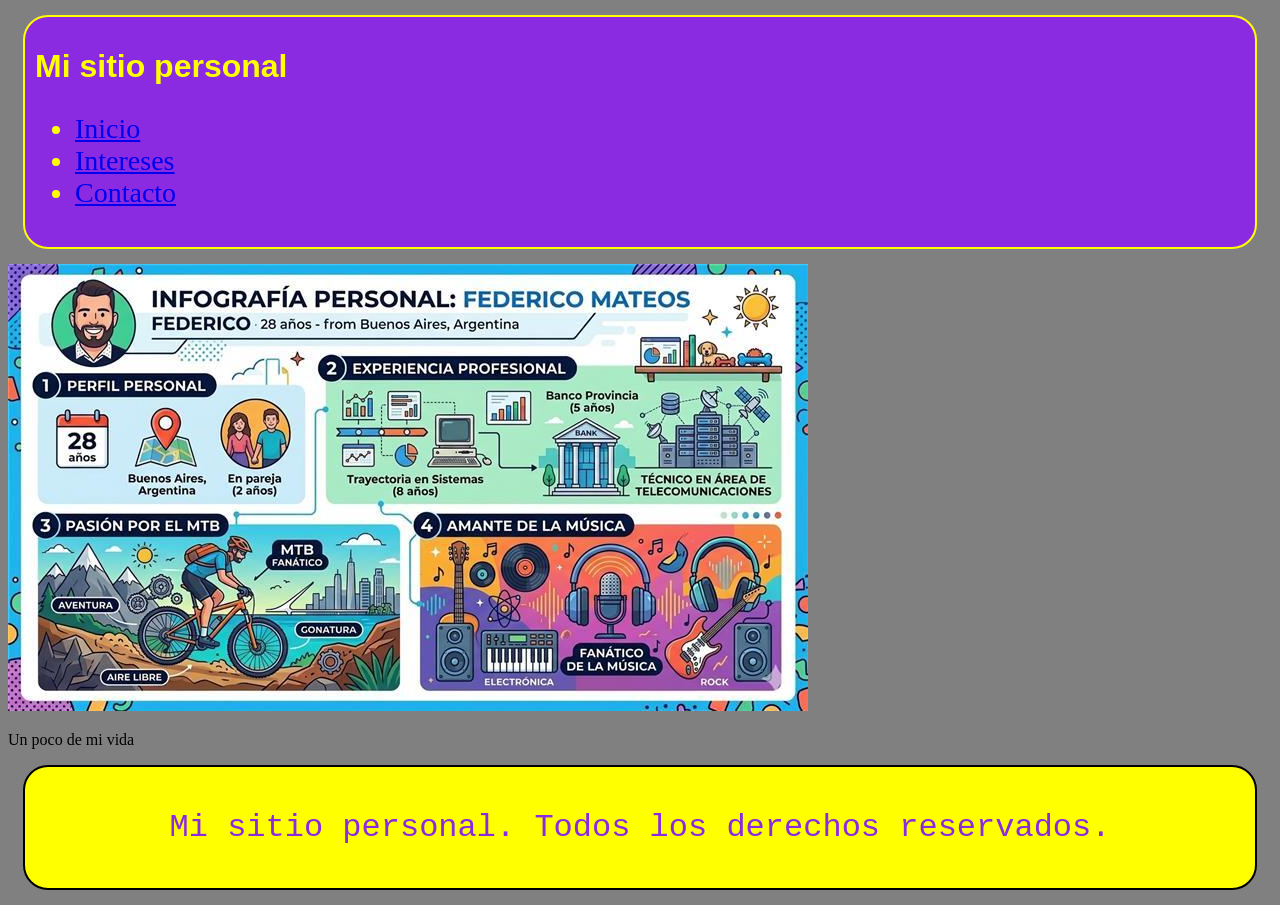
==== index.html @ bf5a6716 "Trabajo clase 3" ====
<!DOCTYPE html>
<html lang="en">
<head>
    <meta charset="UTF-8">
    <meta name="viewport" content="width=device-width, initial-scale=1.0">
    <link rel="stylesheet" href="estilos/estilo1.css">
    <title>Mi primer sitio</title>
</head>
<body>
   <header>
    <h1>Mi sitio personal</h1>
    <nav>
         <ul>
             <li><a href="index.html">Inicio</a></li>
             <li><a href="intereses.html">Intereses</a></li>
             <li><a href="contacto.html">Contacto</a></li>
         </ul>
    </nav>
   </header> 
 <main>
    <img src="img/presentacion.jpg" alt="presentacion">
    <p>Un poco de mi vida</p>
   </main>
   <footer>
    <p class="estiloespecial">Mi sitio personal. Todos los derechos reservados.</p><p></p>
   </footer>
</body>
</html>
---- estilos/estilo1.css ----
body{
    background-color: gray;
}

h1 {
     font-family: Arial, Helvetica, sans-serif;
    font-size: xx-large;
    color: yellow
  }

 h2 {
    font-family: Arial, Helvetica, sans-serif;
    font-size: x-large;
    color: orange
}

 h3, h4 {
        font-family: Arial, Helvetica, sans-serif;
        font-size: x-large;
        color: orange
 }

#cancion {
    font-family: Verdana, Geneva, Tahoma, sans-serif;
    background-color: blueviolet;
}


.estiloespecial {
    font-family: 'Courier New', Courier, monospace;
    color: blueviolet;
    font-size: 32px;
}

header {
    background-color: blueviolet;
    color: yellow;
    font-size: 28px;
    margin: 15px;
    padding: 10px;
    border: 2px solid;
    border-radius: 25px;
}

footer {
    background-color: yellow;
    text-align: center;
    margin: 15px;
    padding: 10px;
    border: 2px solid black;
    border-radius: 25px;
}

#angus {
    width: 300px;
    height: auto;
    border: 2px solid black;
    border-radius: 15px;
    margin-top: 20px;
}


.texto {
    font-family: 'Courier New', Courier, monospace;
    background-color: blueviolet;
    color: yellow;
    font-size: 25px;
    margin: 35px;
    border: 30px solid yellow;
    width: 500px;
    padding: 20px;
}
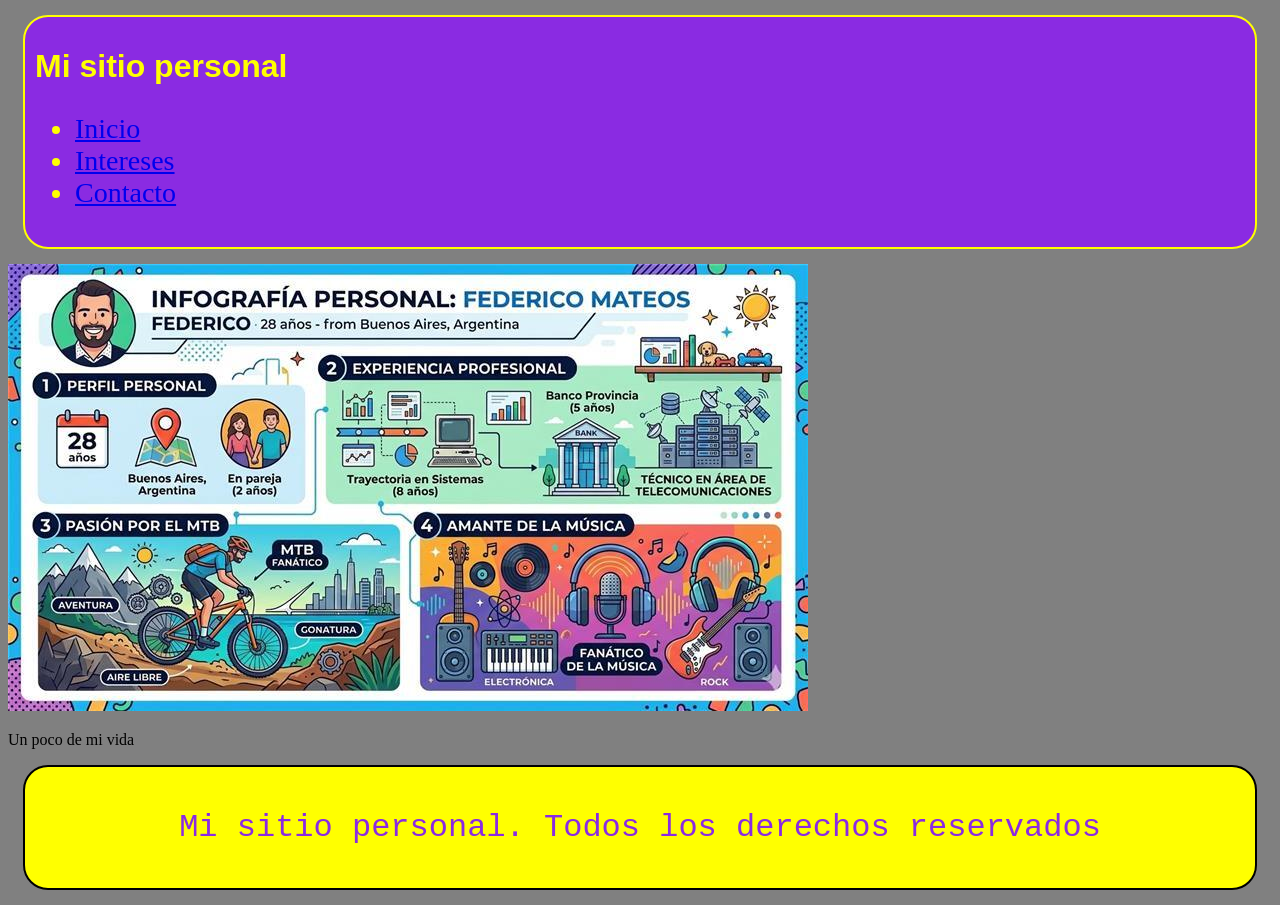
==== commit 68e4b549: "CSS" ====
--- a/index.html
+++ b/index.html
@@ -22,7 +22,7 @@
     <p>Un poco de mi vida</p>
    </main>
    <footer>
-    <p class="estiloespecial">Mi sitio personal. Todos los derechos reservados.</p><p></p>
+    <p class="estiloespecial">Mi sitio personal. Todos los derechos reservados</p><p></p>
    </footer>
 </body>
 </html>
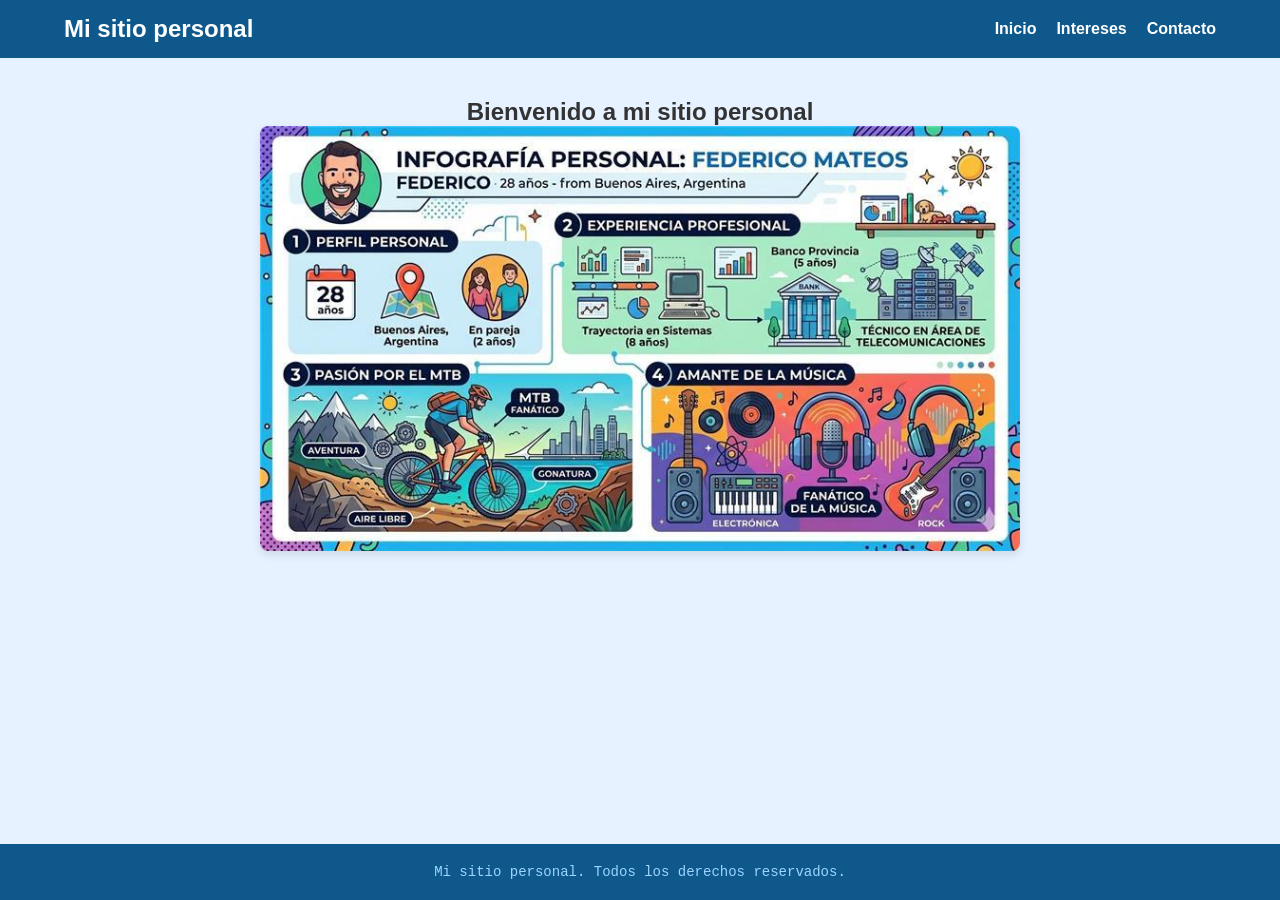
==== commit 70ed0ae9: "Responsive" ====
--- a/index.html
+++ b/index.html
@@ -1,14 +1,22 @@
 <!DOCTYPE html>
-<html lang="en">
+<html lang="es">
 <head>
     <meta charset="UTF-8">
     <meta name="viewport" content="width=device-width, initial-scale=1.0">
     <link rel="stylesheet" href="estilos/estilo1.css">
-    <title>Mi primer sitio</title>
+    <title>Mi sitio personal - Inicio</title>
 </head>
 <body>
    <header>
     <h1>Mi sitio personal</h1>
+    
+    <input type="checkbox" id="menu-check">
+    <label for="menu-check" class="hamburger">
+        <span class="bar"></span>
+        <span class="bar"></span>
+        <span class="bar"></span>
+    </label>
+
     <nav>
          <ul>
              <li><a href="index.html">Inicio</a></li>
@@ -16,13 +24,13 @@
              <li><a href="contacto.html">Contacto</a></li>
          </ul>
     </nav>
-   </header> 
+</header> 
  <main>
+    <h2>Bienvenido a mi sitio personal</h2>
     <img src="img/presentacion.jpg" alt="presentacion">
-    <p>Un poco de mi vida</p>
-   </main>
-   <footer>
-    <p class="estiloespecial">Mi sitio personal. Todos los derechos reservados</p><p></p>
-   </footer>
+ </main>
+ <footer>
+    <p class="estiloespecial">Mi sitio personal. Todos los derechos reservados.</p>
+ </footer>
 </body>
-</html>+</html>
--- a/estilos/estilo1.css
+++ b/estilos/estilo1.css
@@ -1,73 +1,135 @@
-body{
-    background-color: gray;
+
+* {
+    margin: 0;
+    padding: 0;
+    box-sizing: border-box;
 }
 
-h1 {
-     font-family: Arial, Helvetica, sans-serif;
-    font-size: xx-large;
-    color: yellow
-  }
-
- h2 {
+body {
+    background-color: #e6f2ff;
     font-family: Arial, Helvetica, sans-serif;
-    font-size: x-large;
-    color: orange
+    color: #333;
+    display: flex;
+    flex-direction: column;
+    min-height: 100vh;
 }
 
- h3, h4 {
-        font-family: Arial, Helvetica, sans-serif;
-        font-size: x-large;
-        color: orange
- }
+/* header */
+header {
+    background-color: #0F588C;
+    padding: 15px 5%;
+    display: flex;
+    justify-content: space-between;
+    align-items: center;
+    position: relative;
+    z-index: 100;
+}
 
-#cancion {
-    font-family: Verdana, Geneva, Tahoma, sans-serif;
-    background-color: blueviolet;
+header h1 {
+    color: #ffffff;
+    font-size: 24px;
 }
 
 
-.estiloespecial {
-    font-family: 'Courier New', Courier, monospace;
-    color: blueviolet;
-    font-size: 32px;
+#menu-check, .hamburger {
+    display: none;
 }
 
-header {
-    background-color: blueviolet;
-    color: yellow;
-    font-size: 28px;
-    margin: 15px;
-    padding: 10px;
-    border: 2px solid;
-    border-radius: 25px;
+nav ul {
+    list-style: none;
+    display: flex;
+    gap: 20px;
 }
 
-footer {
-    background-color: yellow;
-    text-align: center;
-    margin: 15px;
-    padding: 10px;
-    border: 2px solid black;
-    border-radius: 25px;
+nav a {
+    color: #ffffff;
+    text-decoration: none;
+    font-size: 16px;
+    font-weight: bold;
+    transition: 0.3s;
 }
 
-#angus {
-    width: 300px;
-    height: auto;
-    border: 2px solid black;
-    border-radius: 15px;
-    margin-top: 20px;
+nav a:hover {
+    color: #9CD5FF;
 }
 
+/* main */
+main {
+    flex: 1;
+    padding: 40px 20px;
+    max-width: 800px;
+    margin: 0 auto;
+    text-align: center;
+    width: 100%;
+}
 
-.texto {
-    font-family: 'Courier New', Courier, monospace;
-    background-color: blueviolet;
-    color: yellow;
-    font-size: 25px;
-    margin: 35px;
-    border: 30px solid yellow;
-    width: 500px;
+main img {
+    max-width: 100%;
+    height: auto;
+    border-radius: 8px;
+    margin-bottom: 20px;
+    box-shadow: 0 4px 10px rgba(0,0,0,0.1);
+}
+
+/* footer */
+footer {
+    background-color: #0F588C;
+    text-align: center;
     padding: 20px;
 }
 
+.estiloespecial {
+    font-family: 'Courier New', Courier, monospace;
+    color: #9CD5FF;
+    font-size: 14px;
+}
+
+/* MEDIA QUERY:  */
+@media (max-width: 768px) {
+  
+    .hamburger {
+        display: block;
+        cursor: pointer;
+    }
+
+    .hamburger .bar {
+        display: block;
+        width: 25px;
+        height: 3px;
+        background-color: white;
+        margin: 5px 0;
+        transition: 0.4s;
+    }
+
+    nav {
+        position: absolute;
+        top: 100%;
+        left: 0;
+        width: 100%;
+        background-color: #0F588C;
+        max-height: 0; /* Lo colapsamos */
+        overflow: hidden;
+        transition: max-height 0.4s ease-in-out;
+    }
+
+    nav ul {
+        flex-direction: column;
+        text-align: center;
+        padding: 20px 0;
+    }
+
+  
+    #menu-check:checked ~ nav {
+        max-height: 300px; 
+    }
+
+    #menu-check:checked + .hamburger .bar:nth-child(1) {
+        transform: translateY(8px) rotate(45deg);
+    }
+    #menu-check:checked + .hamburger .bar:nth-child(2) {
+        opacity: 0;
+    }
+    #menu-check:checked + .hamburger .bar:nth-child(3) {
+        transform: translateY(-8px) rotate(-45deg);
+    }
+}
